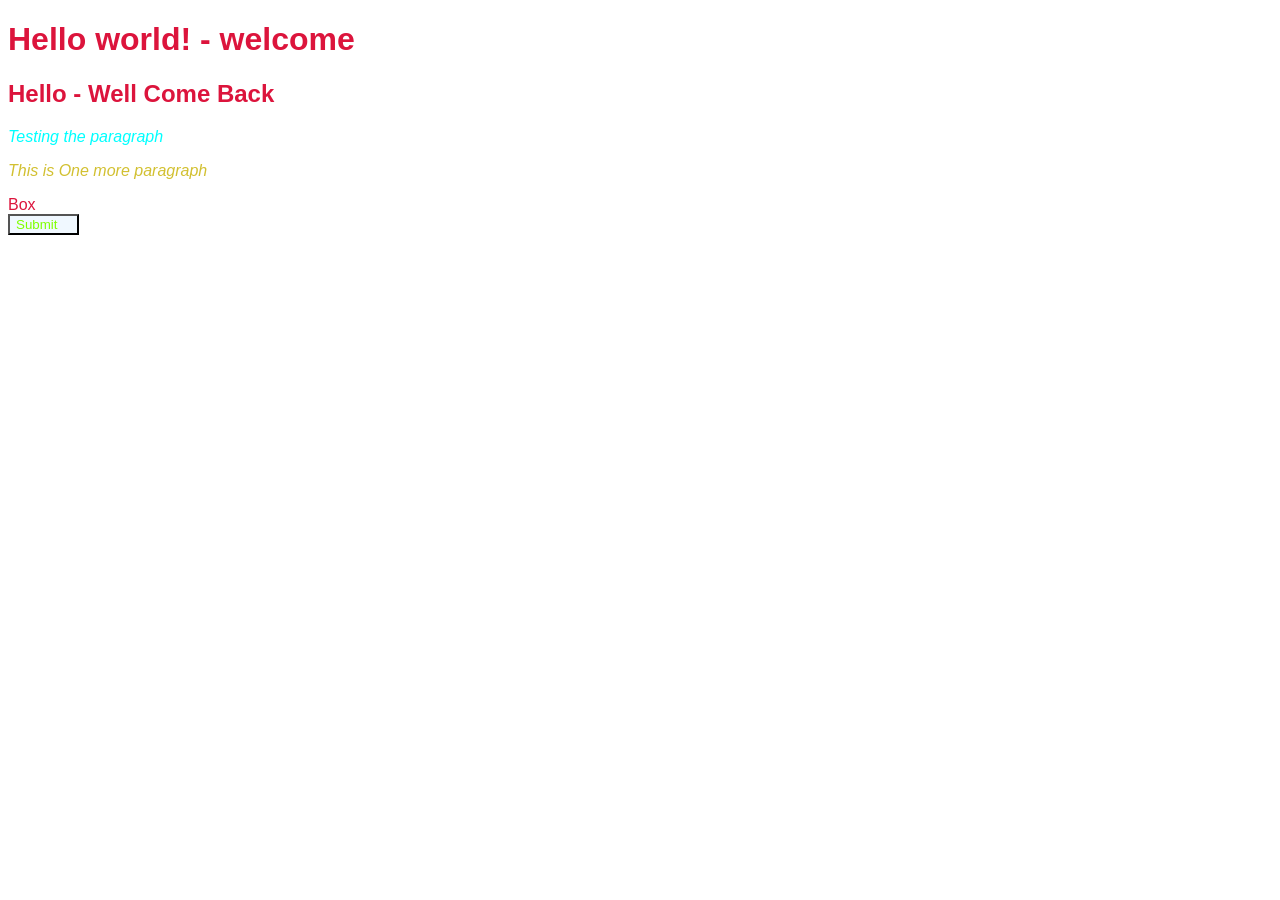
==== index.html @ 07f2c1a0 "first commit" ====
<!DOCTYPE html>
<html lang="en">

<head>
    <meta charset="UTF-8">
    <meta name="viewport" content="width=device-width, initial-scale=1.0">
    <title>My-Document</title>

<link rel="stylesheet" href="style.css">
</head>

<body>
    <h1 class="Headding">Hello world! - welcome</h1>
    <h2 class="Headding">Hello - Well Come Back</h2>
    <p id="first-paragraph">Testing the  paragraph</p>
    <p>This is One more paragraph</p>
    <div class="box">Box</div>
   <button class="submit-button">Submit</button>
</body>

</html>
<!DOCTYPE html>
---- style.css ----
h1 {
    color: chartreuse;
}

p{
    color: #d2c031;
    font-style: italic;
    
}

#first-paragraph{
    color: cyan;
    font-family: 'Gill Sans', 'Gill Sans MT', Calibri, 'Trebuchet MS', sans-serif;
}

.Headding , .box{
    color: crimson;
}

* {
    font-family: 'Lucida Sans', 'Lucida Sans Regular', 'Lucida Grande', 'Lucida Sans Unicode', Geneva, Verdana, sans-serif;
}

.submit-button 
{
    color: chartreuse;
    background-color: aliceblue;
    padding-right: 20px;

}
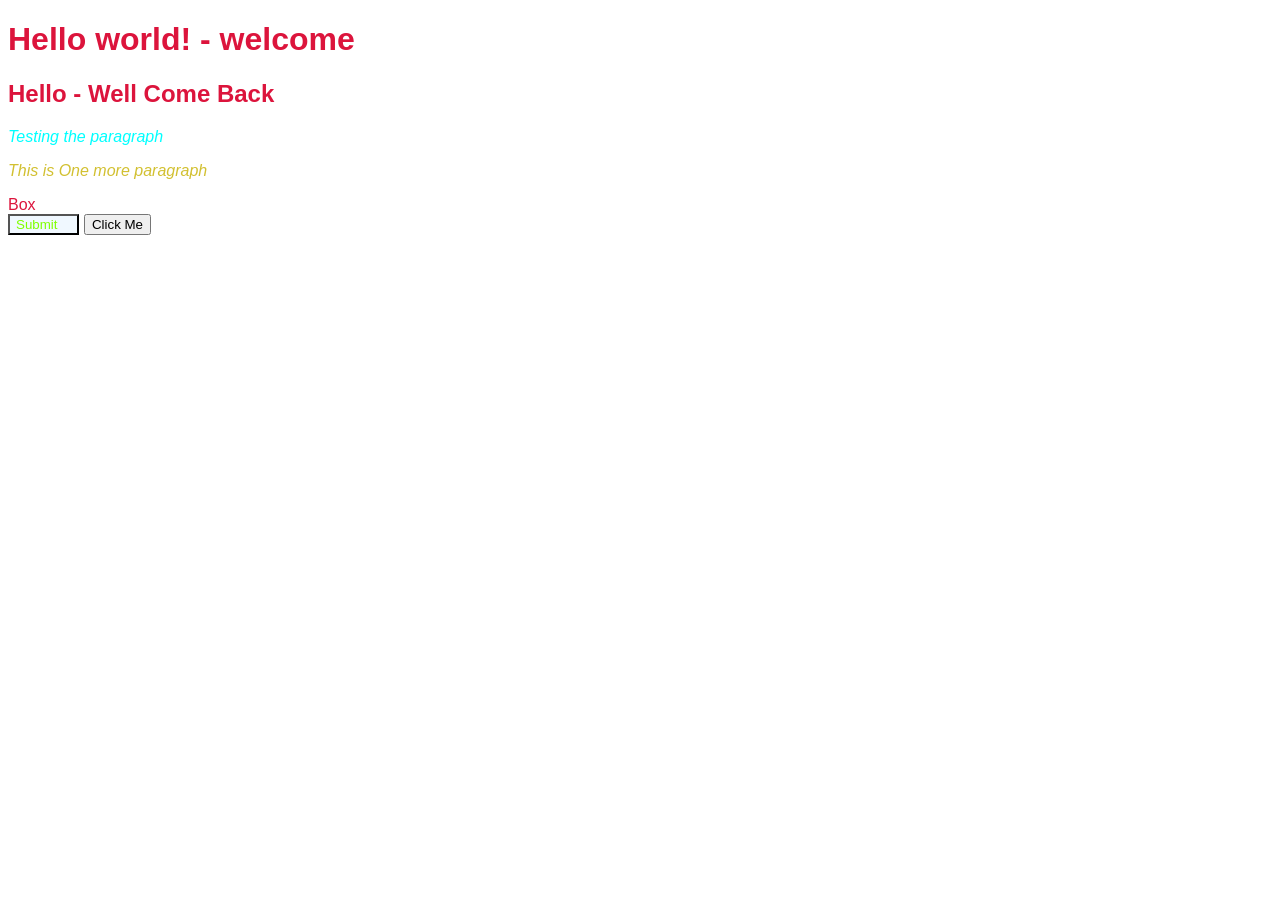
==== commit 0ea8fd22: "some updates" ====
--- a/index.html
+++ b/index.html
@@ -16,6 +16,13 @@
     <p>This is One more paragraph</p>
     <div class="box">Box</div>
    <button class="submit-button">Submit</button>
+   <button onclick="alert('Hello!')">Click Me</button>
+
+
+   <script>
+console.log('Hello from internal script');
+</script>
+<script src="app.js" ></script>
 </body>
 
 </html>
